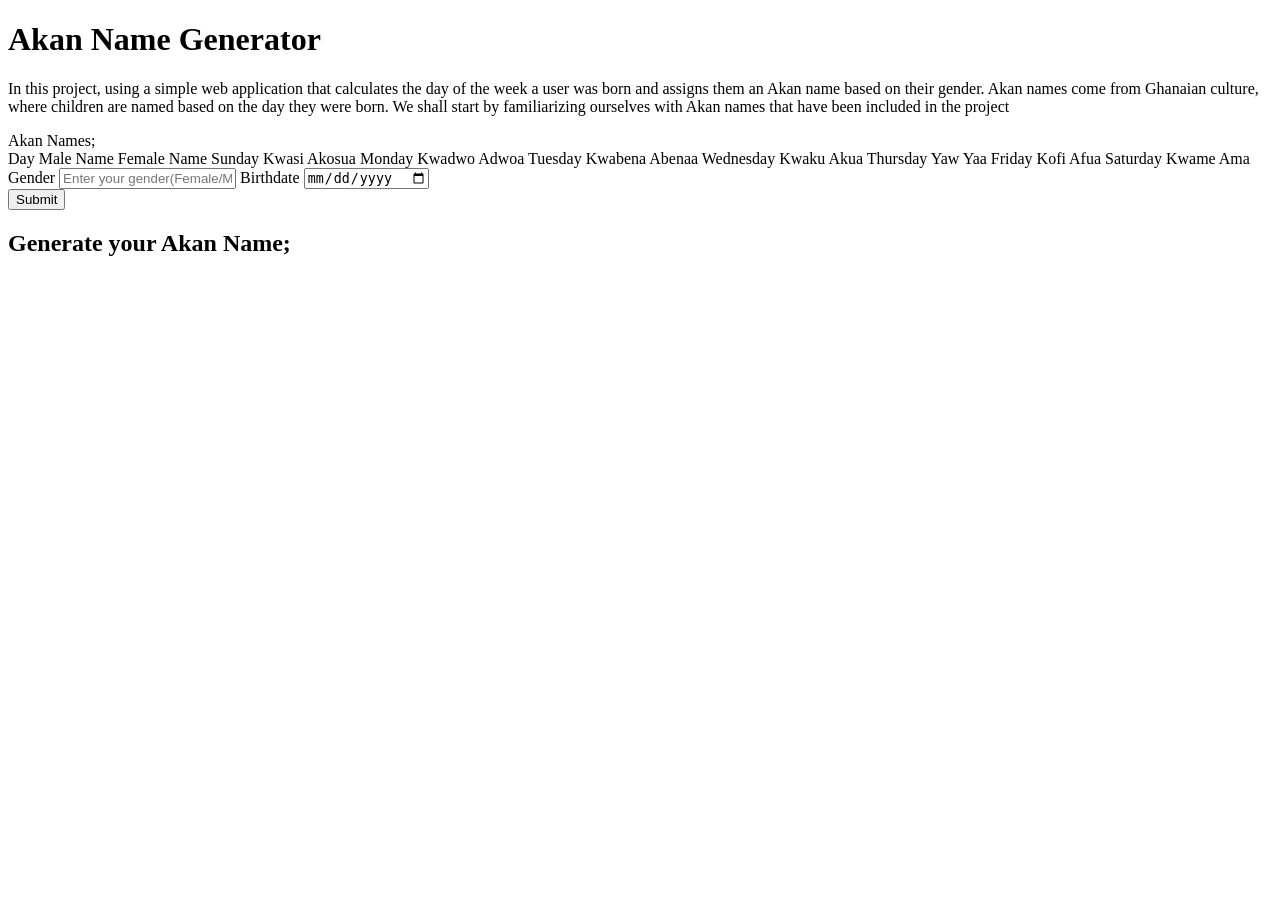
==== index.html @ 6ffd9d88 "Add files via upload" ====
<!DOCTYPE html>
<html lang="en">
<head>
    <link rel="stylesheet" href="styles.css">
    <meta charset="UTF-8">
    <meta name="viewport" content="width=device-width, initial-scale=1.0">
    <title>Document</title>
</head>
<body>
<h1>Akan Name Generator</h1>
   <div id="akan-name"></div>
    <p>In this project, using a simple web application that calculates the day of the week a user was born and assigns them an Akan name based on their gender.
       Akan names come from Ghanaian culture, where children are named based on the day they were born.
       We shall start by familiarizing ourselves with Akan names that have been included in the project </p>
   
      Akan Names;<br>
    <div>
        <table>

    Day   	   Male Name                       Female Name 
    Sunday     Kwasi                            Akosua 
    Monday	   Kwadwo	                        Adwoa 
    Tuesday    Kwabena                          Abenaa
    Wednesday  Kwaku	                        Akua 
    Thursday   Yaw	                            Yaa 
    Friday	   Kofi	                            Afua
    Saturday   Kwame	                         Ama 
   
   </table>
   
    </div>
   
    
    <form>

    <label for="Gender">Gender</label>
    <input type="text" id ="Gender" placeholder="Enter your gender(Female/Male)" required>
    <label for="Birthdate">Birthdate</label>
    <input type="date" id="Birthdate" placeholder="Enter your birthdate (DD/MM/CCYY)" required>
    </form>
    <button id="Submit">Submit</button>

  <section>
    <div>
    <h2>Generate your Akan Name;</h2>
  <script src="./script.js"></script>
  


    
</body>
</html>
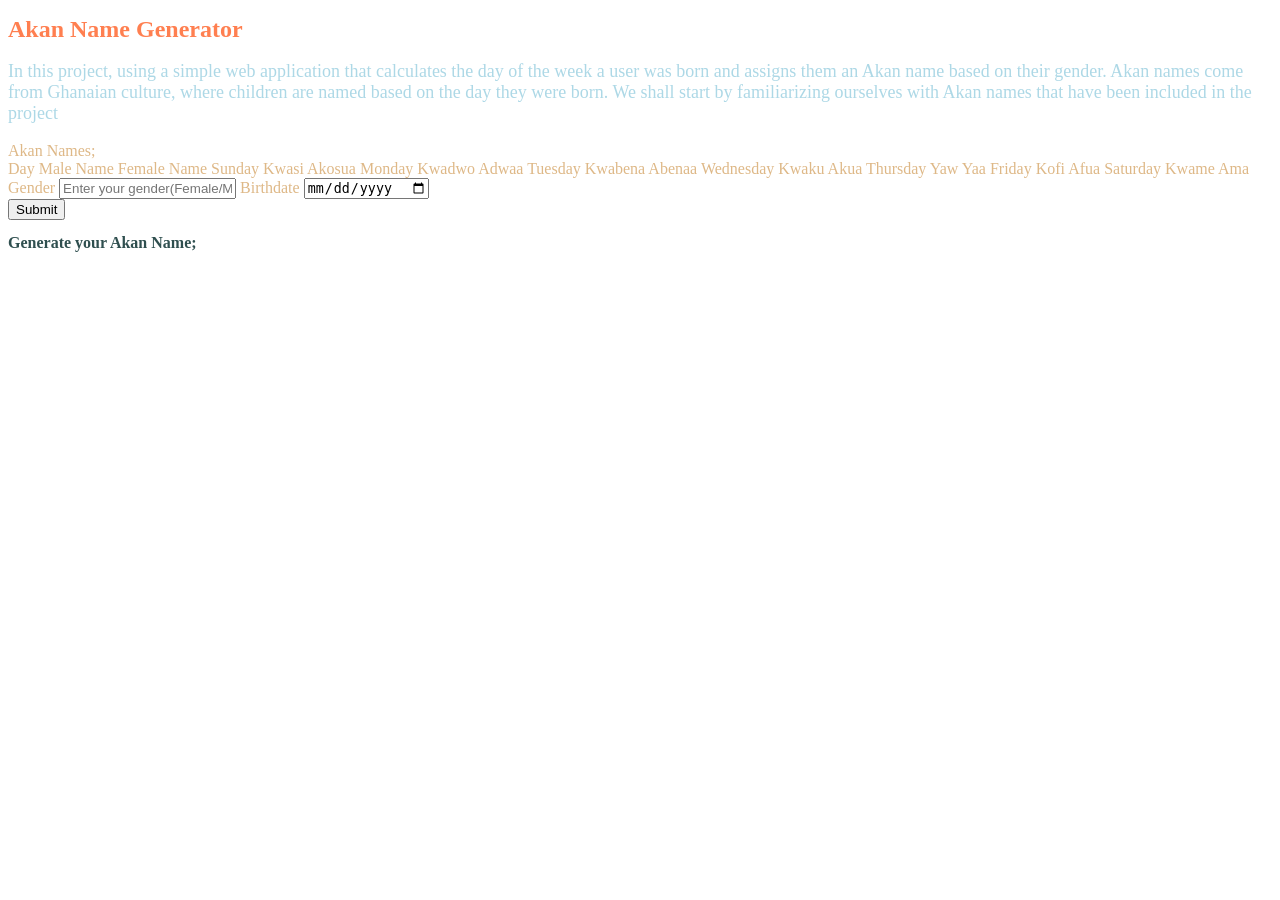
==== commit 5491ed38: "index.html" ====
--- a/index.html
+++ b/index.html
@@ -19,17 +19,15 @@
 
     Day   	   Male Name                       Female Name 
     Sunday     Kwasi                            Akosua 
-    Monday	   Kwadwo	                        Adwoa 
+    Monday     Kwadwo                           Adwaa
     Tuesday    Kwabena                          Abenaa
-    Wednesday  Kwaku	                        Akua 
-    Thursday   Yaw	                            Yaa 
-    Friday	   Kofi	                            Afua
-    Saturday   Kwame	                         Ama 
-   
-   </table>
-   
+    Wednesday  Kwaku                            Akua
+    Thursday   Yaw                              Yaa
+    Friday     Kofi                             Afua
+    Saturday   Kwame                            Ama
+
+        </table>
     </div>
-   
     
     <form>
 
--- a/styles.css
+++ b/styles.css
@@ -0,0 +1,23 @@
+h1{
+    color: coral;
+    font-size: x-large;
+    font-family: Georgia, 'Times New Roman', Times, serif;
+}
+h2{
+    color: darkslategray;
+    font-family: Georgia, 'Times New Roman', Times, serif;
+    font-size: medium;
+}
+p{
+    font-size: large;
+    color: lightblue;
+}
+body{
+    color: burlywood;
+}
+form{
+  grid-template-rows: auto;
+}
+button.hover{
+    color: darkseagreen;
+}
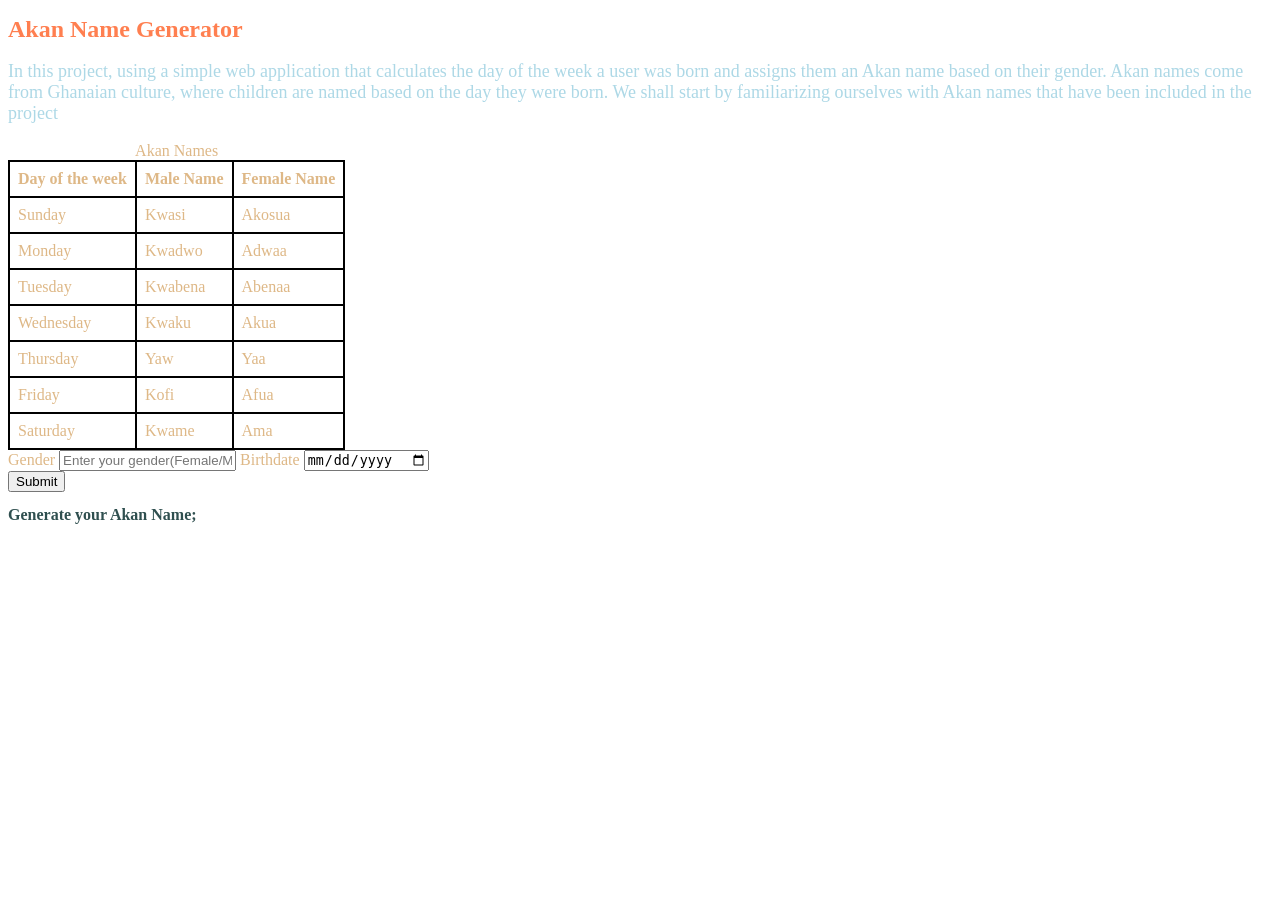
==== commit 57a57d8e: "index.html" ====
--- a/index.html
+++ b/index.html
@@ -13,21 +13,58 @@
        Akan names come from Ghanaian culture, where children are named based on the day they were born.
        We shall start by familiarizing ourselves with Akan names that have been included in the project </p>
    
-      Akan Names;<br>
-    <div>
-        <table>
+      
+    <table>
+          <caption>Akan Names </caption>
+        <tr>
+        <th>Day of the week </th>
+        <th>Male Name</th>
+        <th>Female Name</th>
+       </tr>
+       
+    <tr>
+    <td>  Sunday</td>
+    <td>Kwasi</td>
+    <td>Akosua</td>
+    </tr>
 
-    Day   	   Male Name                       Female Name 
-    Sunday     Kwasi                            Akosua 
-    Monday     Kwadwo                           Adwaa
-    Tuesday    Kwabena                          Abenaa
-    Wednesday  Kwaku                            Akua
-    Thursday   Yaw                              Yaa
-    Friday     Kofi                             Afua
-    Saturday   Kwame                            Ama
 
+    <tr>
+     <td>  Monday</td>
+     <td>Kwadwo</td>
+     <td>Adwaa</td>
+    </tr>
+
+    <tr>
+     <td>  Tuesday</td>
+     <td>Kwabena</td>
+     <td>Abenaa</td>
+    </tr>
+
+    <tr>
+     <td>  Wednesday</td>
+     <td>Kwaku</td>
+     <td>Akua</td>
+    </tr>
+
+    <tr>
+     <td>  Thursday</td>
+     <td>Yaw</td>
+     <td>Yaa</td>
+    </tr>
+
+    <tr>
+     <td>  Friday</td>
+     <td>Kofi</td>
+     <td>Afua</td>
+    </tr>
+
+    <tr>
+     <td>  Saturday</td>
+     <td>Kwame</td>
+     <td>Ama</td>
         </table>
-    </div>
+    
     
     <form>
 
--- a/styles.css
+++ b/styles.css
@@ -21,3 +21,9 @@
 button.hover{
     color: darkseagreen;
 }
+table,th,td{
+    border: 2px solid black;
+    border-collapse: collapse;
+    padding: 8px;
+}
+
